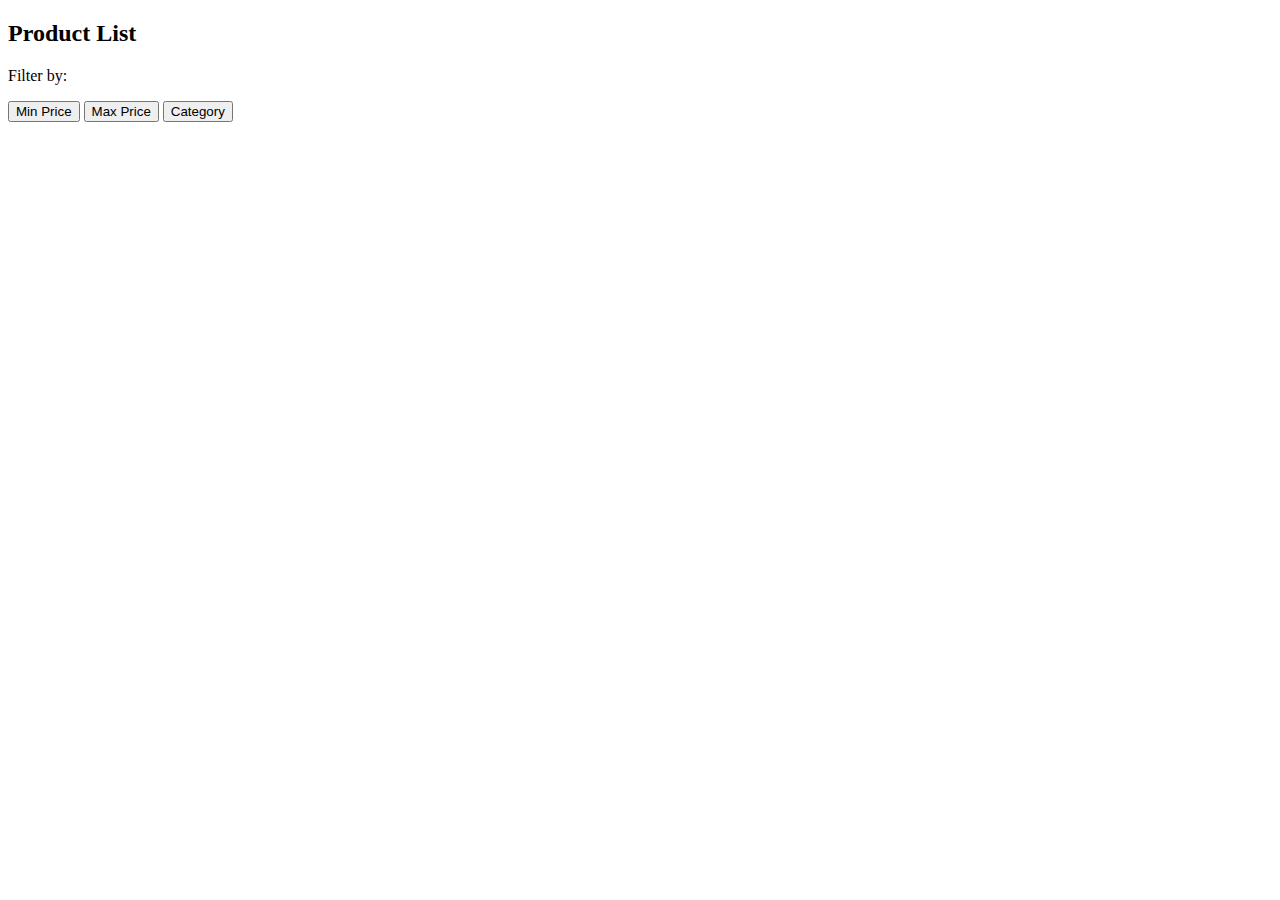
==== public/list_products.html @ f3bb00b2 "add strategy pattern to sort products by: price and category" ====
<!-- public/list_products.html -->
<!DOCTYPE html>
<html>

<head>
    <title>Product List</title>
</head>

<body>
    <h2>Product List</h2>

    <form action="list_products.php" method="post">
        <p>Filter by:</p>
        <button type="submit" name="filter" value="min_price">Min Price</button>
        <button type="submit" name="filter" value="max_price">Max Price</button>
        <button type="submit" name="filter" value="category">Category</button>
    </form>

    <ul>
        <!-- List of products will be displayed here -->
    </ul>
</body>

</html>
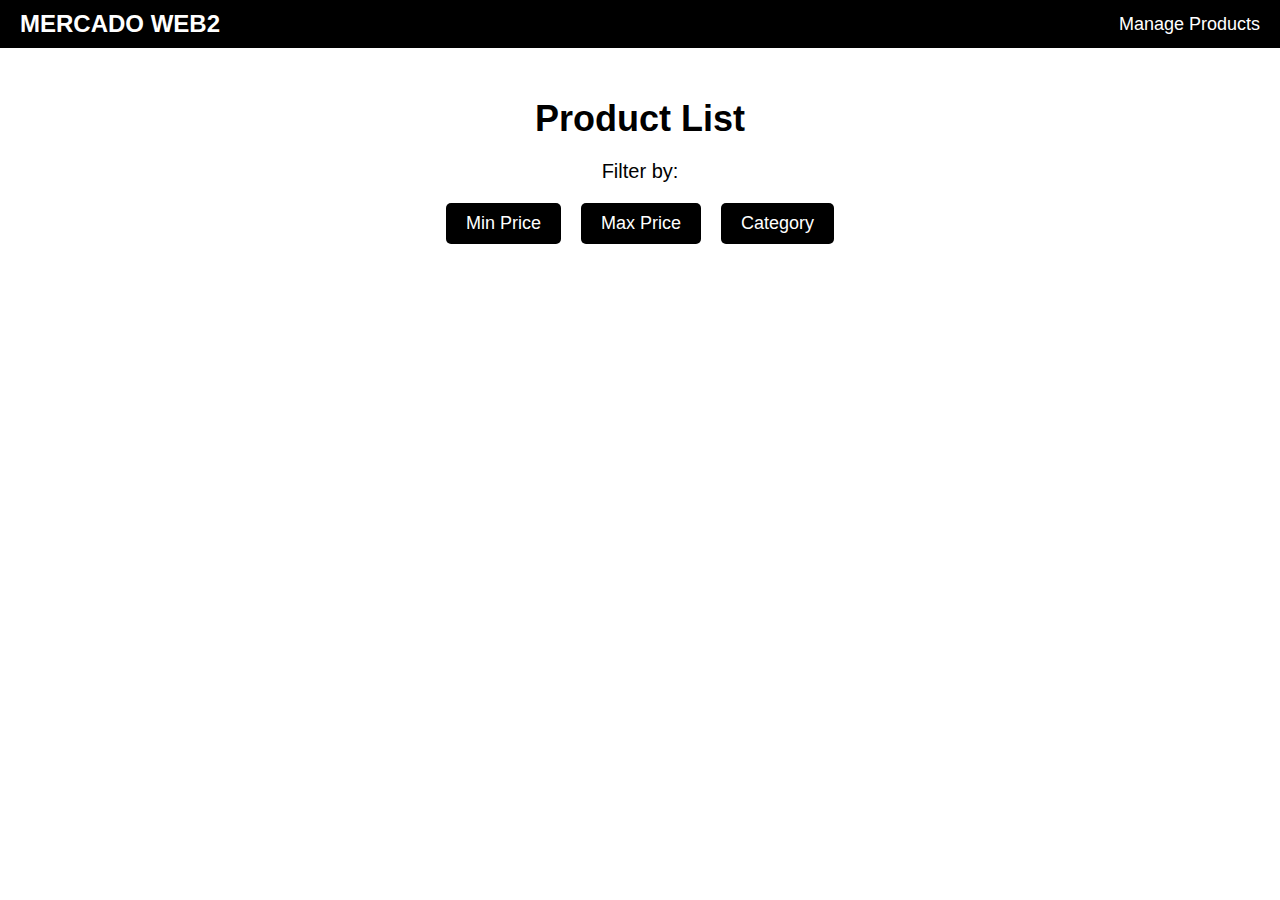
==== commit 33383d3e: "add styles" ====
--- a/public/list_products.html
+++ b/public/list_products.html
@@ -1,24 +1,35 @@
-<!-- public/list_products.html -->
 <!DOCTYPE html>
 <html>
 
 <head>
     <title>Product List</title>
+    <link rel="stylesheet" href="css/list.css">
 </head>
 
 <body>
-    <h2>Product List</h2>
+    <div class="navbar">
+        <a href="index.html" class="navbar-logo">MERCADO WEB2</a>
+        <div class="navbar-right">
+            <a href="manage_products.php">Manage Products</a>
+        </div>
+    </div>
 
-    <form action="list_products.php" method="post">
-        <p>Filter by:</p>
-        <button type="submit" name="filter" value="min_price">Min Price</button>
-        <button type="submit" name="filter" value="max_price">Max Price</button>
-        <button type="submit" name="filter" value="category">Category</button>
-    </form>
+    <div class="content">
+        <h2 class="edit-title">Product List</h2>
 
-    <ul>
-        <!-- List of products will be displayed here -->
-    </ul>
+        <form action="list_products.php" method="post">
+            <p class="filter-label">Filter by:</p>
+            <div class="filter-buttons">
+                <button class="filter-button" type="submit" name="filter" value="min_price">Min Price</button>
+                <button class="filter-button" type="submit" name="filter" value="max_price">Max Price</button>
+                <button class="filter-button" type="submit" name="filter" value="category">Category</button>
+            </div>
+        </form>
+
+        <ul class="product-list">
+            <!-- List of products will be displayed here -->
+        </ul>
+    </div>
 </body>
 
 </html>--- a/public/css/list.css
+++ b/public/css/list.css
@@ -0,0 +1,92 @@
+/* style.css */
+
+body {
+    margin: 0;
+    padding: 0;
+    font-family: Arial, sans-serif;
+}
+
+.navbar {
+    background-color: #000;
+    overflow: hidden;
+    display: flex;
+    justify-content: space-between;
+    align-items: center;
+    padding: 10px 20px;
+}
+
+.navbar-logo {
+    font-size: 24px;
+    font-weight: bold;
+    color: white;
+    text-decoration: none;
+}
+
+.navbar-right a {
+    color: white;
+    text-decoration: none;
+    margin-left: 20px;
+    font-size: 18px;
+}
+
+.content {
+    text-align: center;
+    margin-top: 50px;
+}
+
+.edit-title {
+    font-size: 36px;
+    color: black;
+    margin-bottom: 20px;
+}
+
+.filter-label {
+    font-size: 20px;
+    color: black;
+    margin-top: 20px;
+}
+
+.filter-buttons {
+    display: flex;
+    justify-content: center;
+    margin-top: 10px;
+}
+
+.filter-button {
+    font-size: 18px;
+    background-color: #000;
+    color: white;
+    border: none;
+    border-radius: 5px;
+    padding: 10px 20px;
+    margin: 0 10px;
+    cursor: pointer;
+    transition: background-color 0.3s, color 0.3s, border 0.3s;
+}
+
+.filter-button:hover {
+    background-color: white;
+    color: black;
+    border: 1px solid black;
+}
+
+.product-list {
+    list-style: none;
+    padding: 0;
+    margin: 0;
+    display: flex;
+    flex-wrap: wrap;
+    justify-content: center;
+}
+
+.product-list li {
+    border: 1px solid black;
+    padding: 10px;
+    margin: 10px;
+    text-align: center;
+    width: 200px;
+    background-color: #fff;
+    color: black;
+    font-size: 18px;
+    border-radius: 5px;
+}
